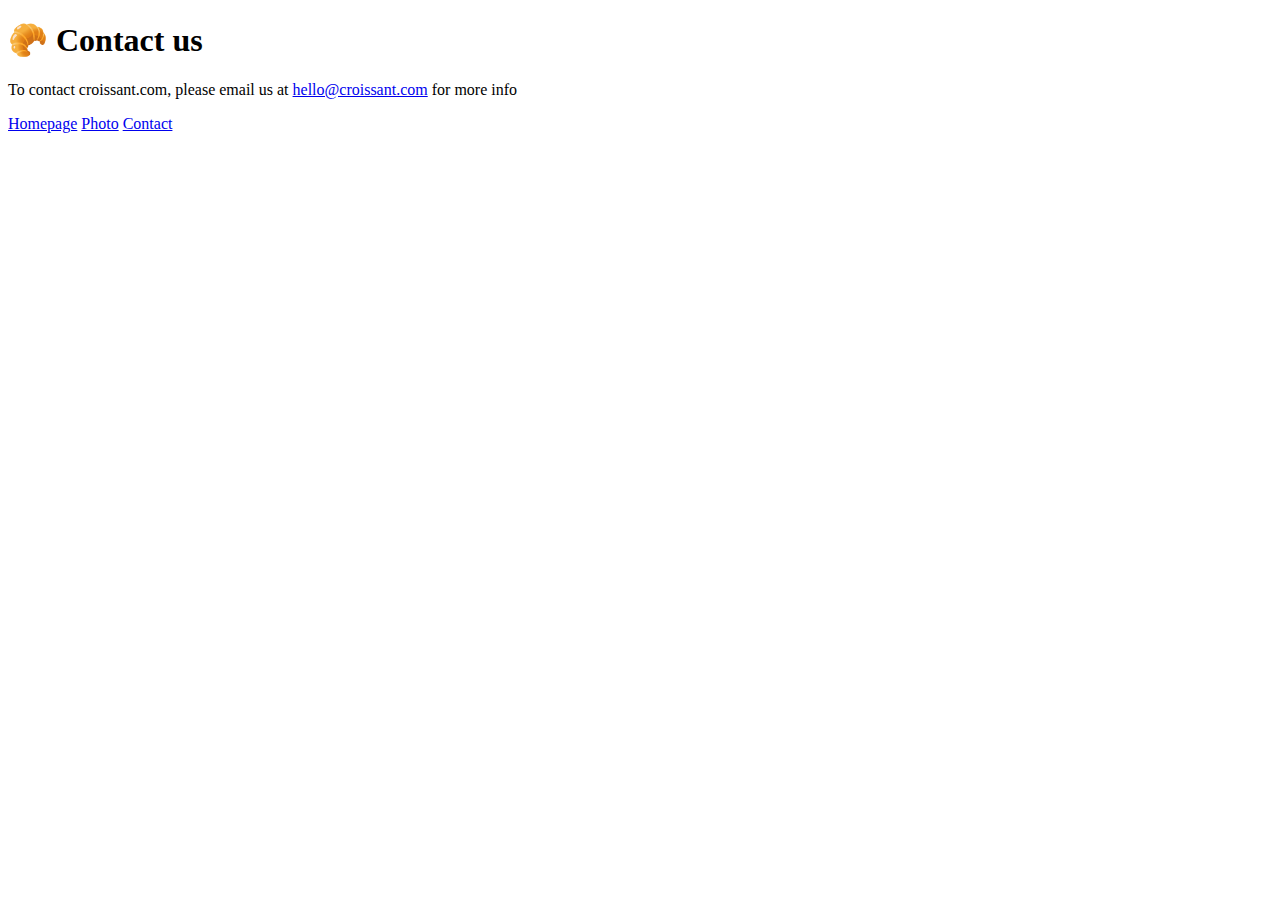
==== contact.html @ 8235c143 "contact page created" ====
<!DOCTYPE html>
<html lang="en">
  <head>
    <meta charset="UTF-8" />
    <meta http-equiv="X-UA-Compatible" content="IE=edge" />
    <meta name="viewport" content="width=device-width, initial-scale=1.0" />
    <title>Homepage</title>
    <link rel="stylesheet" href="css/styles.css" />
  </head>
  <body>
    <h1>🥐 Contact us</h1>
    <p>
      To contact croissant.com, please email us at
      <a href="mailto:selinam.ampo@gmail.com" title="contact us by email"
        >hello@croissant.com</a
      >
      for more info
    </p>
    <footer>
      <a href="index.html" title="Home"> Homepage</a>
      <a href="photo.html" title="Croissant photo"> Photo</a>
      <a href="contact.html" title="Contact Croissant.com"> Contact</a>
    </footer>
  </body>
</html>
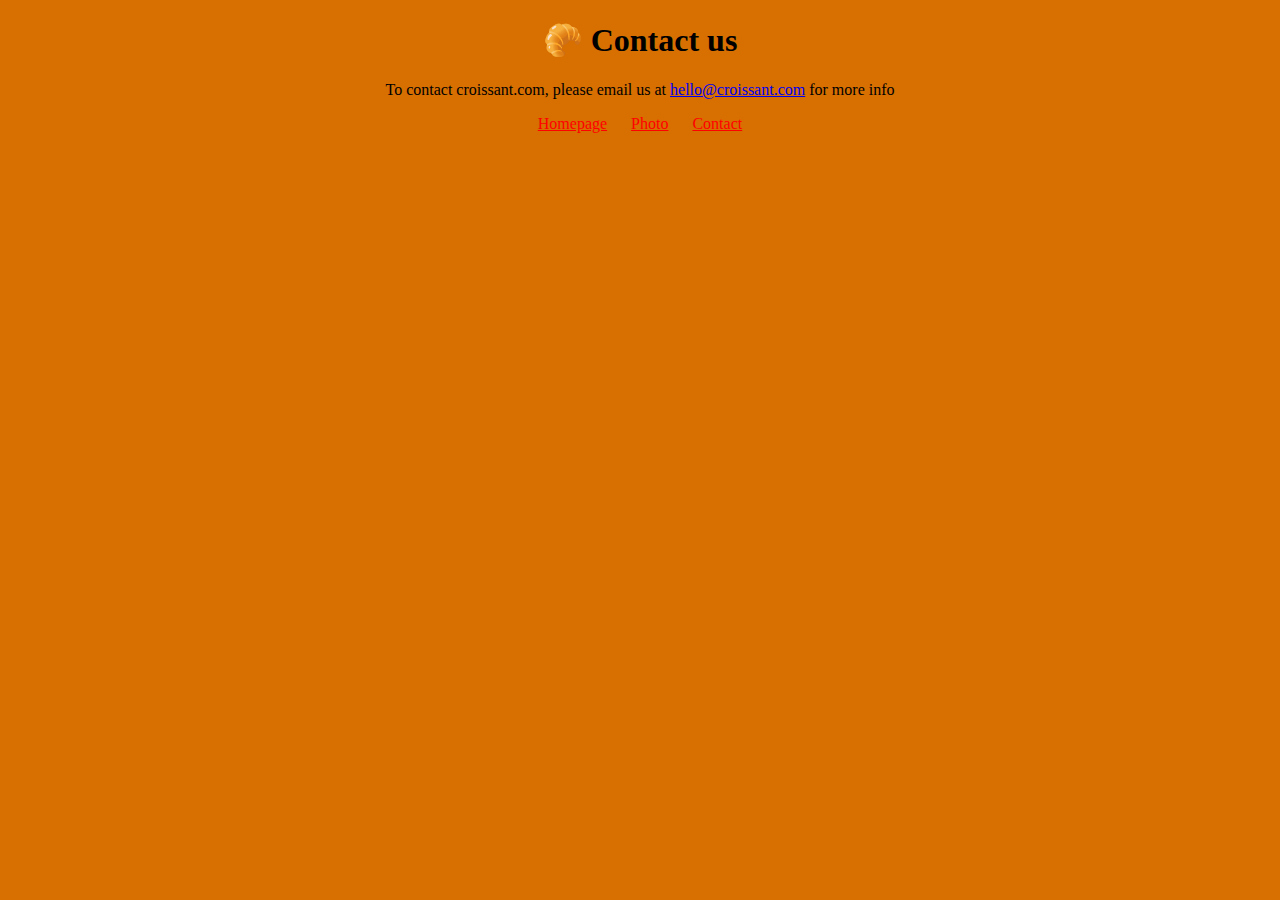
==== commit 0a7d7675: "contact page updated" ====
--- a/contact.html
+++ b/contact.html
@@ -3,7 +3,10 @@
   <head>
     <meta charset="UTF-8" />
     <meta http-equiv="X-UA-Compatible" content="IE=edge" />
-    <meta name="viewport" content="width=device-width, initial-scale=1.0" />
+    <meta
+      name="description"
+      content="This is a page about Croissants. A photo and a contact page."
+    />
     <title>Homepage</title>
     <link rel="stylesheet" href="css/styles.css" />
   </head>
--- a/css/styles.css
+++ b/css/styles.css
@@ -0,0 +1,26 @@
+body {
+  background: #D76F01;
+}
+
+h1,
+p {
+  text-align: center;
+}
+
+.croissant-photo {
+  max-width: 50%;
+  max-height: 50%;
+  border-radius: 10px;
+  display: block;
+  margin: 30px auto;
+}
+
+footer {
+  text-align: center;
+}
+
+footer a {
+  margin: 0 10px;
+  color: red;
+  text-shadow: black;
+}